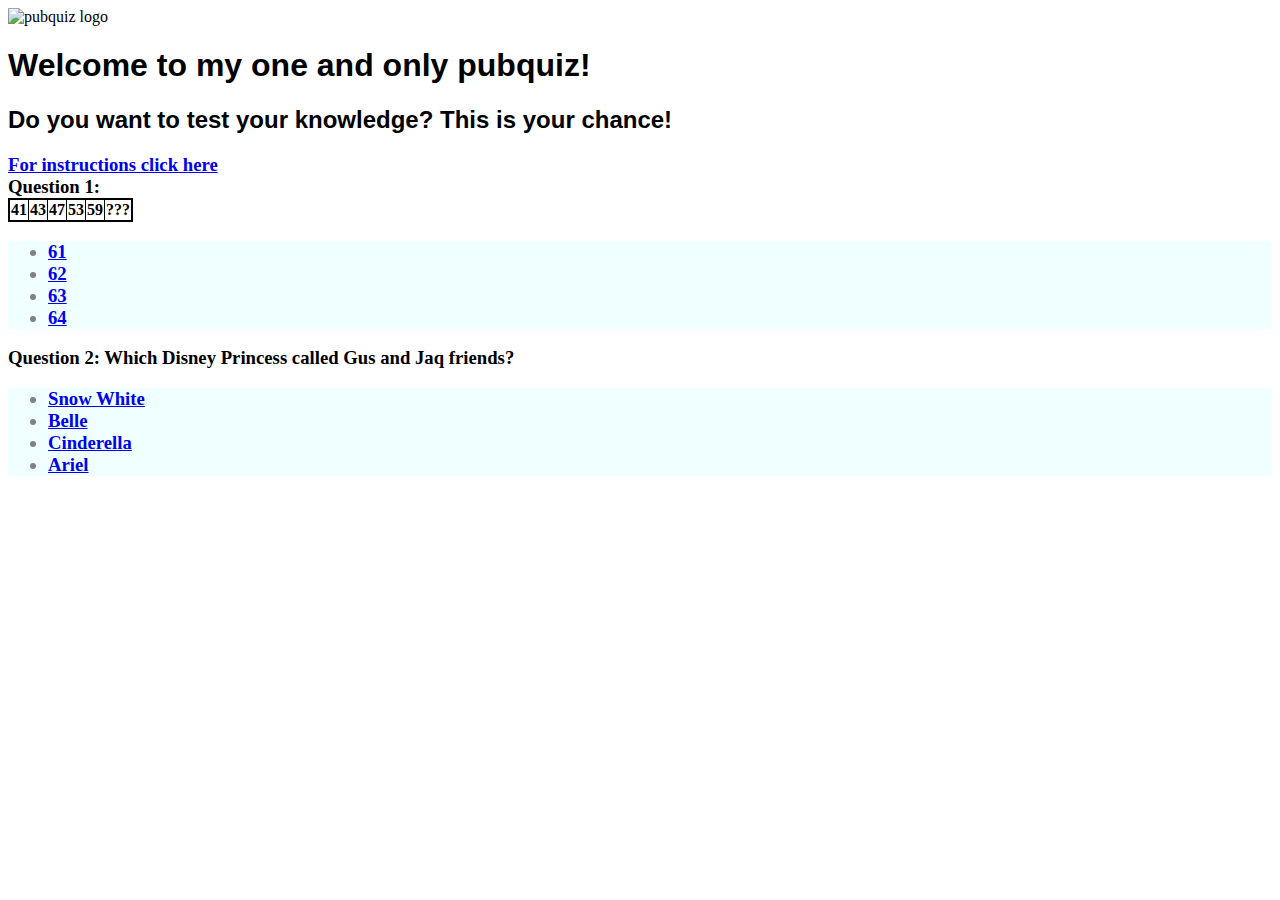
==== index.html @ 3be9adf6 "Update index.html" ====
<!DOCTYPE html>
<html lang="en">
    <head>
        <title>Pubquiz</title>
        
        <link rel="stylesheet" href="style.css">
<!--         <link rel="stylesheet2" href="style2.scss"> -->
        <link rel="stylesheet" href="https://stackpath.bootstrapcdn.com/bootstrap/4.5.0/css/bootstrap.min.css" integrity="sha384-9aIt2nRpC12Uk9gS9baDl411NQApFmC26EwAOH8WgZl5MYYxFfc+NcPb1dKGj7Sk" crossorigin="anonymous">
    </head>
    <body>
        <img src="https://user-images.githubusercontent.com/90379617/153408118-100db8dc-6f30-487d-8040-cec4a4d3f518.jpg" widht="1350px" heigth="150px" alt="pubquiz logo">
            
        <h1>Welcome to my one and only pubquiz!</h1>
        <h2>Do you want to test your knowledge? This is your chance!</h2>
        <h3><a href="instructions.html">For instructions click here</a>
        
        <div class="container">
            <div class="row">
                <div class="col-6">
                    Question 1:
                        <table>
                            <tbody>
                                <tr>
                                    <td>41</td>
                                    <td>43</td>
                                    <td>47</td>
                                    <td>53</td>
                                    <td>59</td>
                                    <td>???</td>
                                </tr>
                            </tbody>
                        </table>
                    <ul id="foo">
                        <li><a href="correct_answer.html">61</a></li>
                        <li><a href="wrong_answer.html">62</a></li>
                        <li><a href="wrong_answer.html">63</a></li>
                        <li><a href="wrong_answer.html">64</a></li>
                    </ul>
                </div>
                <div class="col-6">
                    Question 2: Which Disney Princess called Gus and Jaq friends?
        
                    <ul id="foo">
                        <li><a href="wrong_answer.html">Snow White</a></li>
                        <li><a href="wrong_answer.html">Belle</a></li>
                        <li><a href="good_answer.html">Cinderella</a></li>
                        <li><a href="wrong_answer.html">Ariel</a></li>
                    </ul>
                </div>
            </div>
        </div>
        </br>
    </body>
<html>
---- style.css ----
h1, h2 {
  color: Black;
  font-family: Verdana, Arial, sans-serif;
  font-weight: bold;
}

table {
  border: 2px solid black;
  border-collapse: collapse;
  font-size: 16px;
}

td {
  border: 1px solid black;
  padding 10px;
}

#foo {
  background-color: Azure;
}

ul li {
  color: grey;
}
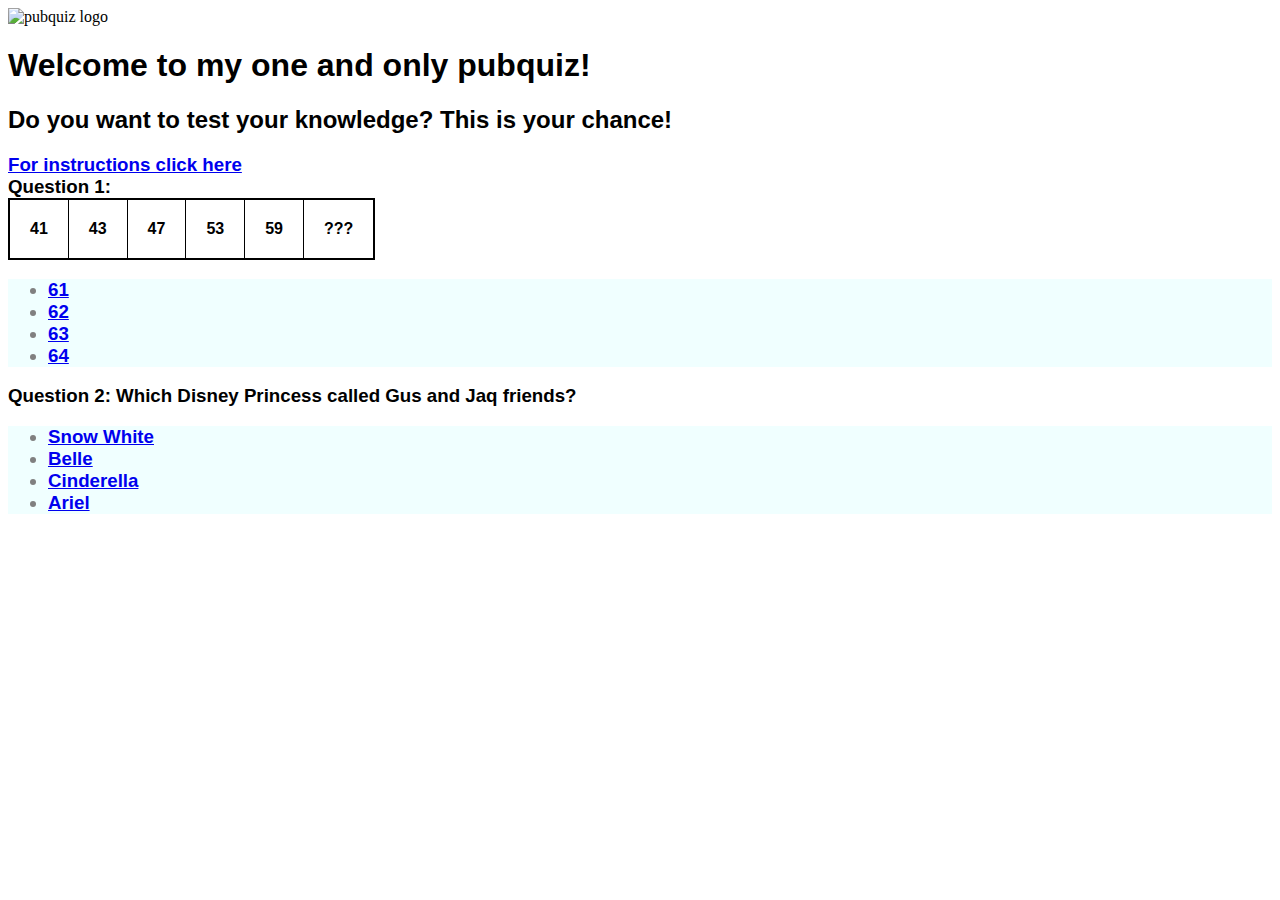
==== commit b0f31780: "Update index.html" ====
--- a/index.html
+++ b/index.html
@@ -4,7 +4,6 @@
         <title>Pubquiz</title>
         
         <link rel="stylesheet" href="style.css">
-<!--         <link rel="stylesheet2" href="style2.scss"> -->
         <link rel="stylesheet" href="https://stackpath.bootstrapcdn.com/bootstrap/4.5.0/css/bootstrap.min.css" integrity="sha384-9aIt2nRpC12Uk9gS9baDl411NQApFmC26EwAOH8WgZl5MYYxFfc+NcPb1dKGj7Sk" crossorigin="anonymous">
     </head>
     <body>
@@ -12,7 +11,7 @@
             
         <h1>Welcome to my one and only pubquiz!</h1>
         <h2>Do you want to test your knowledge? This is your chance!</h2>
-        <h3><a href="instructions.html">For instructions click here</a>
+        <h3 text-align="center"><a href="instructions.html">For instructions click here</a>
         
         <div class="container">
             <div class="row">
--- a/style.css
+++ b/style.css
@@ -1,4 +1,4 @@
-h1, h2 {
+h1, h2, h3 {
   color: Black;
   font-family: Verdana, Arial, sans-serif;
   font-weight: bold;
@@ -12,7 +12,7 @@
 
 td {
   border: 1px solid black;
-  padding 10px;
+  padding: 20px;
 }
 
 #foo {
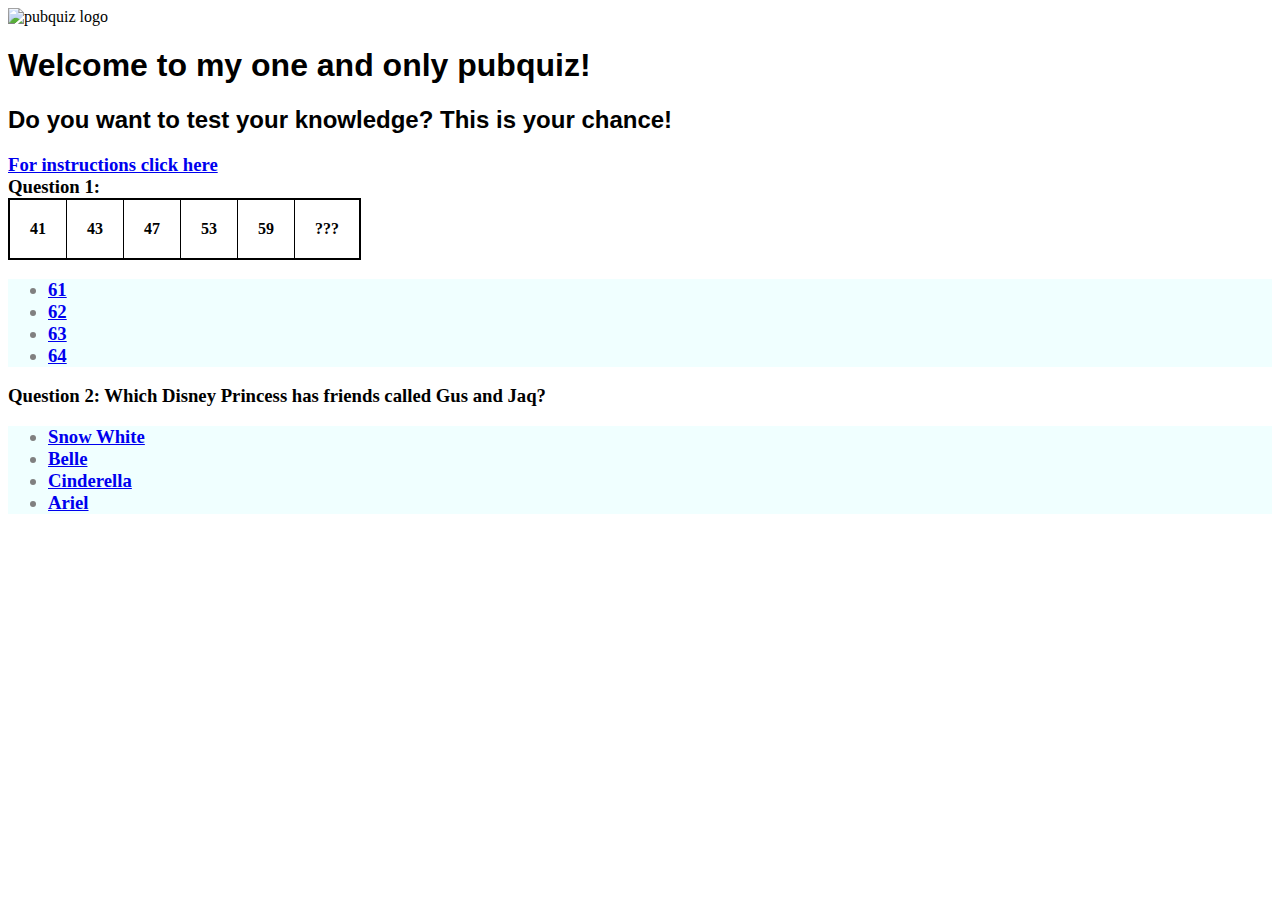
==== commit 33a44674: "Update index.html" ====
--- a/index.html
+++ b/index.html
@@ -37,7 +37,7 @@
                     </ul>
                 </div>
                 <div class="col-6">
-                    Question 2: Which Disney Princess called Gus and Jaq friends?
+                    Question 2: Which Disney Princess has friends called Gus and Jaq?
         
                     <ul id="foo">
                         <li><a href="wrong_answer.html">Snow White</a></li>
--- a/style.css
+++ b/style.css
@@ -1,4 +1,4 @@
-h1, h2, h3 {
+h1, h2 {
   color: Black;
   font-family: Verdana, Arial, sans-serif;
   font-weight: bold;
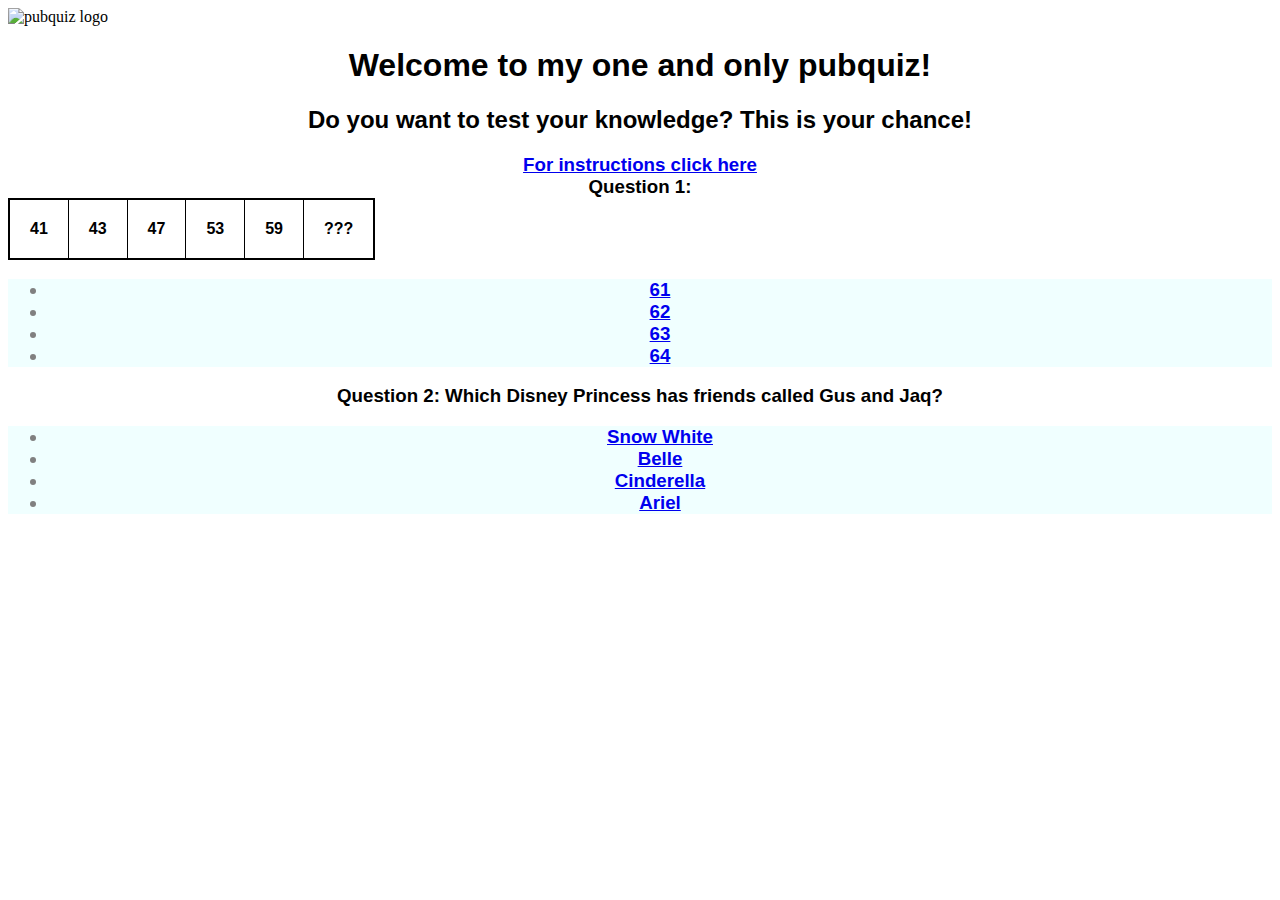
==== commit 0f05747d: "Update index.html" ====
--- a/index.html
+++ b/index.html
@@ -7,11 +7,12 @@
         <link rel="stylesheet" href="https://stackpath.bootstrapcdn.com/bootstrap/4.5.0/css/bootstrap.min.css" integrity="sha384-9aIt2nRpC12Uk9gS9baDl411NQApFmC26EwAOH8WgZl5MYYxFfc+NcPb1dKGj7Sk" crossorigin="anonymous">
     </head>
     <body>
-        <img src="https://user-images.githubusercontent.com/90379617/153408118-100db8dc-6f30-487d-8040-cec4a4d3f518.jpg" widht="1350px" heigth="150px" alt="pubquiz logo">
+        <img src="https://user-images.githubusercontent.com/90379617/153408118-100db8dc-6f30-487d-8040-cec4a4d3f518.jpg" width="1275px" height="300px" alt="pubquiz logo">
             
         <h1>Welcome to my one and only pubquiz!</h1>
         <h2>Do you want to test your knowledge? This is your chance!</h2>
-        <h3 text-align="center"><a href="instructions.html">For instructions click here</a>
+        <h3><a href="instructions.html">For instructions click here</a>
+        <br>
         
         <div class="container">
             <div class="row">
--- a/style.css
+++ b/style.css
@@ -1,7 +1,8 @@
-h1, h2 {
+h1, h2, h3 {
   color: Black;
   font-family: Verdana, Arial, sans-serif;
   font-weight: bold;
+  text-align: center;
 }
 
 table {
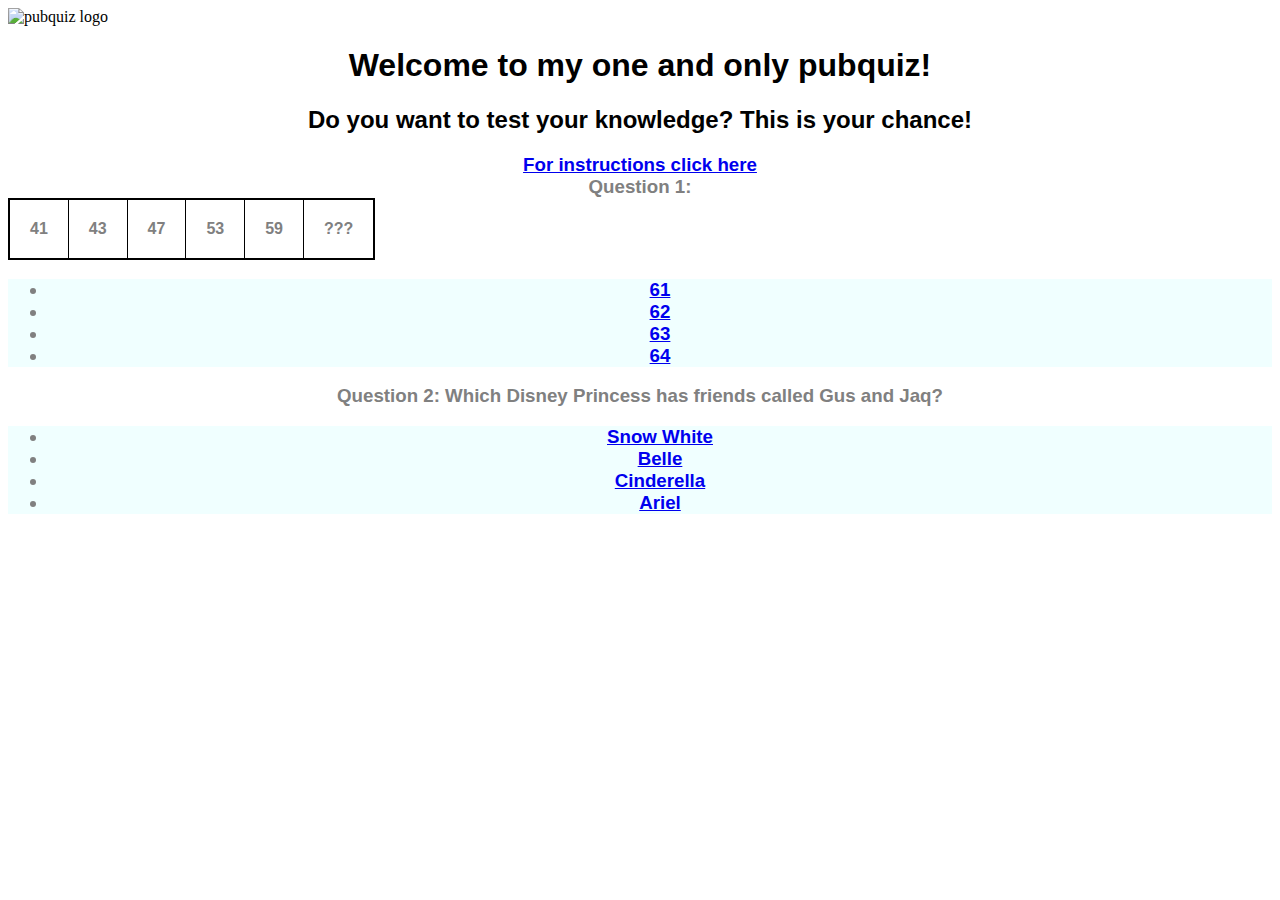
==== commit 8c939275: "Update index.html" ====
--- a/index.html
+++ b/index.html
@@ -4,14 +4,15 @@
         <title>Pubquiz</title>
         
         <link rel="stylesheet" href="style.css">
+        <link rel="stylesheet2" href="style2.css">
         <link rel="stylesheet" href="https://stackpath.bootstrapcdn.com/bootstrap/4.5.0/css/bootstrap.min.css" integrity="sha384-9aIt2nRpC12Uk9gS9baDl411NQApFmC26EwAOH8WgZl5MYYxFfc+NcPb1dKGj7Sk" crossorigin="anonymous">
     </head>
     <body>
         <img src="https://user-images.githubusercontent.com/90379617/153408118-100db8dc-6f30-487d-8040-cec4a4d3f518.jpg" width="1275px" height="300px" alt="pubquiz logo">
             
-        <h1>Welcome to my one and only pubquiz!</h1>
-        <h2>Do you want to test your knowledge? This is your chance!</h2>
-        <h3><a href="instructions.html">For instructions click here</a>
+        <h1 style="text-align: center">Welcome to my one and only pubquiz!</h1>
+        <h2 style="text-align: center">Do you want to test your knowledge? This is your chance!</h2>
+        <h3 class="bass"><a href="instructions.html">For instructions click here</a>
         <br>
         
         <div class="container">
--- a/style.css
+++ b/style.css
@@ -1,14 +1,14 @@
-h1, h2, h3 {
+h1, h2 {
   color: Black;
   font-family: Verdana, Arial, sans-serif;
   font-weight: bold;
-  text-align: center;
 }
 
 table {
   border: 2px solid black;
   border-collapse: collapse;
   font-size: 16px;
+  text-align: center;
 }
 
 td {
@@ -20,6 +20,12 @@
   background-color: Azure;
 }
 
+.bass {
+  color: Grey;
+  font-family: Verdana, Arial, sans-serif;
+  text-align: center;
+}
+
 ul li {
   color: grey;
 }
--- a/style2.css
+++ b/style2.css
@@ -0,0 +1,19 @@
+a[href="wrong_answer.html"] {
+  color: red;
+}
+
+div {
+    font-size: 18px;
+
+    ul, p {
+       padding: 20px;
+       margin: 20px;
+    }
+  
+    p {
+      color: green;
+  }
+    ul {
+      color: blue;
+  }    
+}
